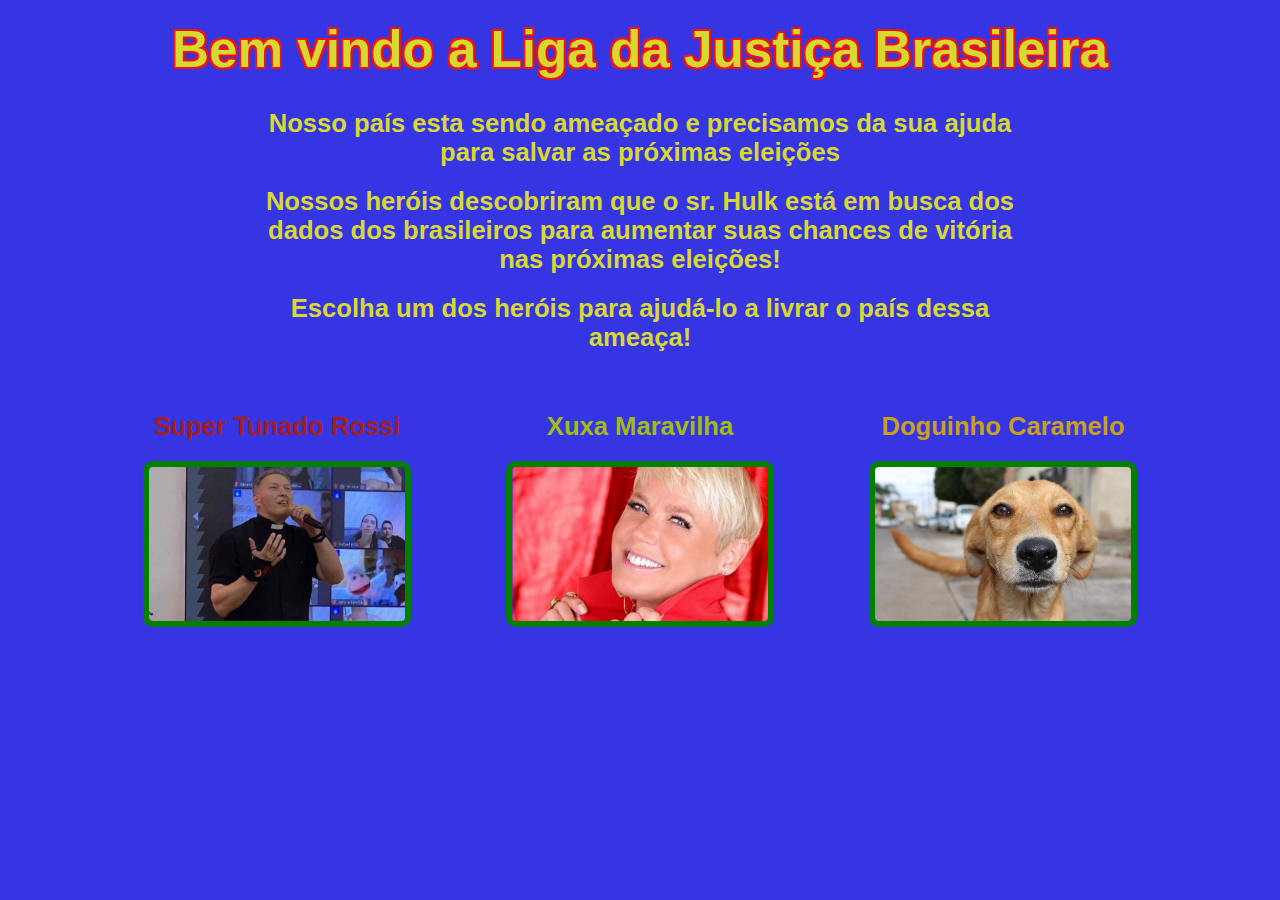
==== index.html @ b9e5bbcc "first commit" ====
<!DOCTYPE html>
<html lang="pt-BR">
<head>
    <meta charset="UTF-8">
    <meta http-equiv="X-UA-Compatible" content="IE=edge">
    <meta name="viewport" content="width=device-width, initial-scale=1.0">
    <link rel="stylesheet" href="./css/style.css">
    <title>Brazilian Justice League</title>
</head>
<body>
    <div class = "flex-center">
        <h1>Bem vindo a Liga da Justiça Brasileira</h1>
        <h3>Nosso país esta sendo ameaçado e precisamos da sua ajuda para salvar as próximas eleições</h3>
        <h3>Nossos heróis descobriram que o sr. Hulk está em busca dos dados dos brasileiros para aumentar suas chances de vitória nas próximas eleições!</h3>
        <h3>Escolha um dos heróis para ajudá-lo a livrar o país dessa ameaça!</h3>
    </div>
    <div class="personagens">
        <div >
            <a id="rossi" href="./view/rossi/start.html">
                <h2>Super Tunado Rossi</h2>
                <img src="./src/image/padre-m-rossi.png" alt="rossi">
            </a>
        </div>
        <div>
            <a id="xuxa" href="./view/xuxa/start.html">
                <h2>Xuxa Maravilha</h2>
                <img src="./src/image/xuxa-maravilha.png" alt="xuxa">
            </a>
        </div>
        <div>
            <a id="dog" href="./view/dog/start.html">
                <h2>Doguinho Caramelo</h2>
                <img src="./src/image/dog-caramelo.png" alt="dog">
            </a>
        </div>
    </div>
</body>
</html>
---- css/style.css ----
*{
    padding: 0;
    margin: 0;
}

body{
    background-color: rgb(53, 53, 228);
    font-family: Arial, Helvetica, sans-serif;
    display: flex;
    flex-direction: column;
    align-items: center;
    text-align: center;
}

.flex-center{
    display: flex;
    flex-direction: column;
    align-items: center;
}

h1{
    color: rgb(216, 216, 51);
    text-shadow: -2px -2px 0 rgb(241, 17, 17), 2px -2px 0 rgb(241, 17, 17), -2px 2px 0 rgb(241, 17, 17), 2px 2px 0  rgb(241, 17, 17);
    font-size: max(4vw, 30px);
    margin: 20px;
}

h3{
    color:rgb(216, 216, 51);
    font-size: max(2vw,20px);
    width: 60vw;
    margin: 10px 0;
}

.personagens{
    margin: 50px 0px;
    display: flex;
    width: 80vw;
    justify-content: space-between;
}
.personagens>div{
    margin: 0px 15px;
}

.personagens>div:hover{
    transform: scale(1.2);
}

.personagens img{
    margin-top: 10px;
    width: 20vw;
    border: 6px solid green;
    border-radius: 10px;
}

.personagens h2{
    font-size: max(2vw, 25px);
    margin-bottom: 10px;
}


#rossi{
    text-decoration: none;
    color: rgb(163, 30, 30);
}

#xuxa{
    text-decoration: none;
    color: rgb(162, 187, 21);
}

#dog{
    text-decoration: none;
    color: rgb(200, 160, 28);
}

@media screen and (max-width: 700px) {
    h3{
        width: 80vw;
        text-align: justify;
    }

    .personagens{
        margin: 10px 0;
        flex-direction: column;
        width: 90vw;
    }

    .personagens>div{
        margin: 20px 0;
    }
    .personagens img{
        margin-top: 10px;
        width: 70vw;
    }

}
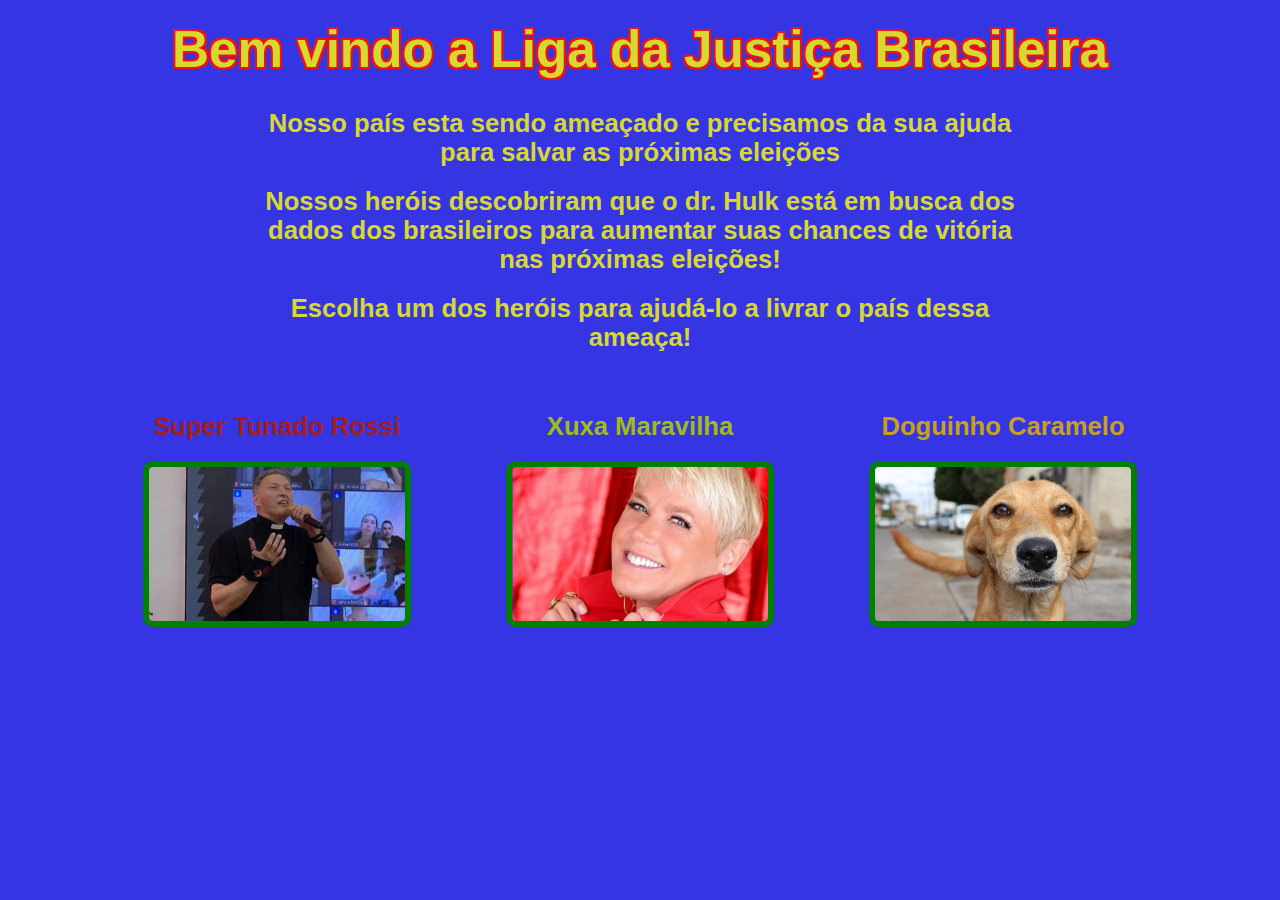
==== commit 81bca72c: "personagem xuxa" ====
--- a/index.html
+++ b/index.html
@@ -11,7 +11,7 @@
     <div class = "flex-center">
         <h1>Bem vindo a Liga da Justiça Brasileira</h1>
         <h3>Nosso país esta sendo ameaçado e precisamos da sua ajuda para salvar as próximas eleições</h3>
-        <h3>Nossos heróis descobriram que o sr. Hulk está em busca dos dados dos brasileiros para aumentar suas chances de vitória nas próximas eleições!</h3>
+        <h3>Nossos heróis descobriram que o dr. Hulk está em busca dos dados dos brasileiros para aumentar suas chances de vitória nas próximas eleições!</h3>
         <h3>Escolha um dos heróis para ajudá-lo a livrar o país dessa ameaça!</h3>
     </div>
     <div class="personagens">
